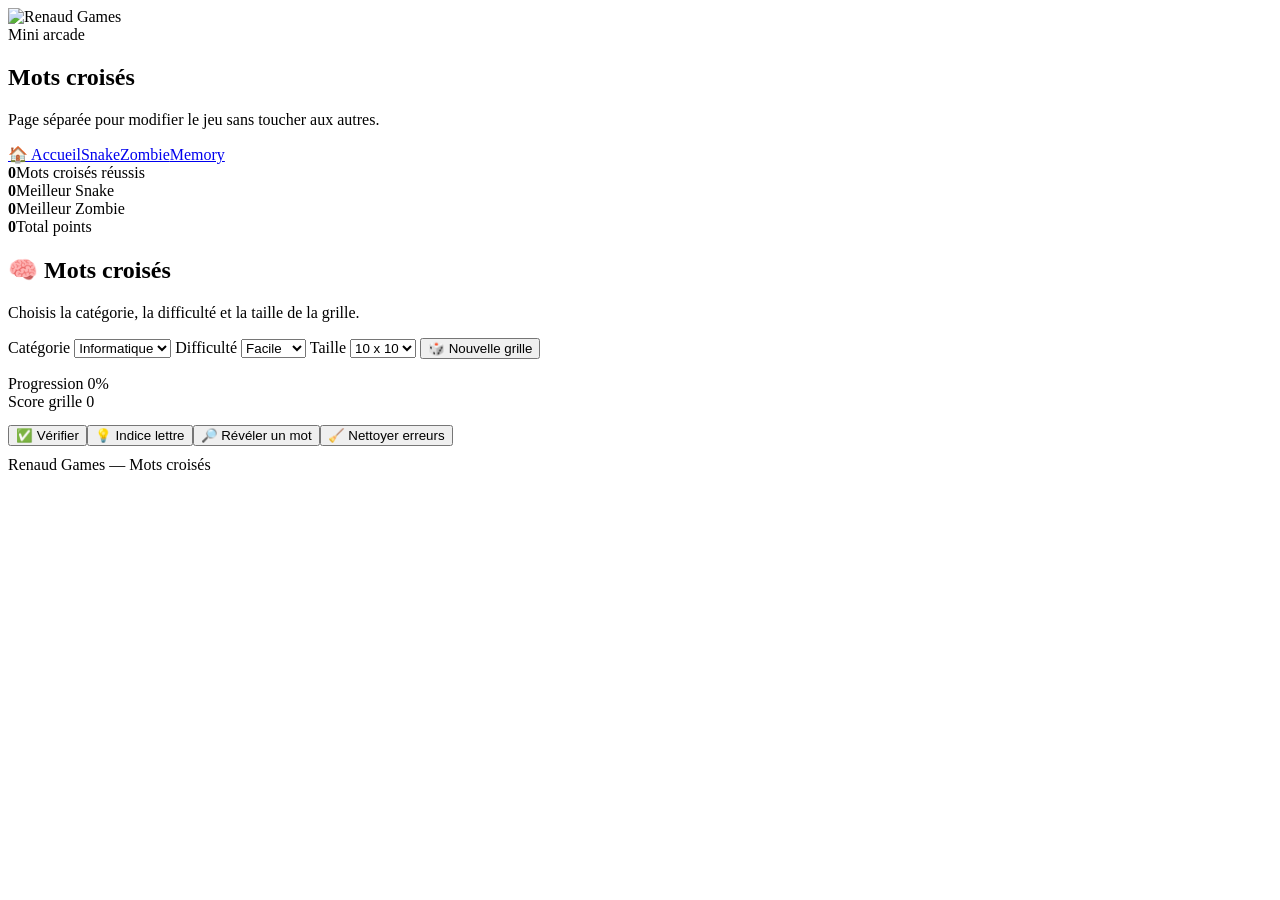
==== crossword.html @ c3c1bc7b "Add files via upload" ====
<!DOCTYPE html>
<html lang="fr">
<head>
  <meta charset="UTF-8" />
  <meta name="viewport" content="width=device-width, initial-scale=1.0" />
  <title>Renaud Games — Mots croisés</title>
  <link rel="stylesheet" href="css/style.css" />
</head>
<body>
  <div class="stars"></div><div class="stars2"></div><div class="stars3"></div>
  <div class="container">
    <section class="hero glass">
      <div class="brand"><div class="logo"><img src="img/logo.svg" alt="Renaud Games"></div><div><div class="small">Mini arcade</div><h1>Mots croisés</h1></div></div>
      <p class="subtitle">Page séparée pour modifier le jeu sans toucher aux autres.</p>
      <div class="page-links"><a class="btn" href="index.html">🏠 Accueil</a><a class="btn secondary" href="snake.html">Snake</a><a class="btn secondary" href="zombie.html">Zombie</a><a class="btn secondary" href="memory.html">Memory</a></div>
      <div class="stats"><div class="stat"><strong id="statCross">0</strong><span>Mots croisés réussis</span></div><div class="stat"><strong id="statSnake">0</strong><span>Meilleur Snake</span></div><div class="stat"><strong id="statZombie">0</strong><span>Meilleur Zombie</span></div><div class="stat"><strong id="statTotal">0</strong><span>Total points</span></div></div>
    </section>

    <section class="glass screen-inner" style="margin-top:20px;">
      <div class="section-head"><div><h2>🧠 Mots croisés</h2><p class="note">Choisis la catégorie, la difficulté et la taille de la grille.</p></div></div>
      <div class="filters">
        <label class="tag">Catégorie <select id="cwCategory"><option value="informatique">Informatique</option><option value="culture">Culture G</option><option value="cinema">Cinéma</option></select></label>
        <label class="tag">Difficulté <select id="cwDifficulty"><option value="facile">Facile</option><option value="moyen">Moyen</option><option value="difficile">Difficile</option></select></label>
        <label class="tag">Taille <select id="cwSize"><option value="8">8 x 8</option><option value="10" selected>10 x 10</option><option value="12">12 x 12</option></select></label>
        <button class="btn" onclick="generateCrossword()">🎲 Nouvelle grille</button>
      </div>
      <div class="cw-layout" style="margin-top:16px;">
        <div>
          <div class="panel">
            <div class="row" style="justify-content:space-between;margin-bottom:12px;"><div class="tag">Progression <span id="cwProgressLabel">0%</span></div><div class="tag">Score grille <span id="cwGridScore">0</span></div></div>
            <div class="bar"><span id="cwProgressBar" style="width:0%"></span></div>
            <div id="cwGrid" class="cw-grid" style="margin-top:14px;"></div>
            <div class="game-actions" style="margin-top:14px;"><button class="btn secondary" onclick="checkCrossword()">✅ Vérifier</button><button class="btn secondary" onclick="giveLetterHint()">💡 Indice lettre</button><button class="btn secondary" onclick="revealWord()">🔎 Révéler un mot</button><button class="btn secondary" onclick="clearWrongCells()">🧹 Nettoyer erreurs</button></div>
            <div id="cwFeedback" class="feedback" style="margin-top:10px;"></div>
          </div>
        </div>
        <div class="panel"><div class="clues" id="cwClues"></div></div>
      </div>
    </section>
    <footer>Renaud Games — Mots croisés</footer>
  </div>
  <script src="js/app.js"></script>
  <script src="js/crossword.js"></script>
</body>
</html>
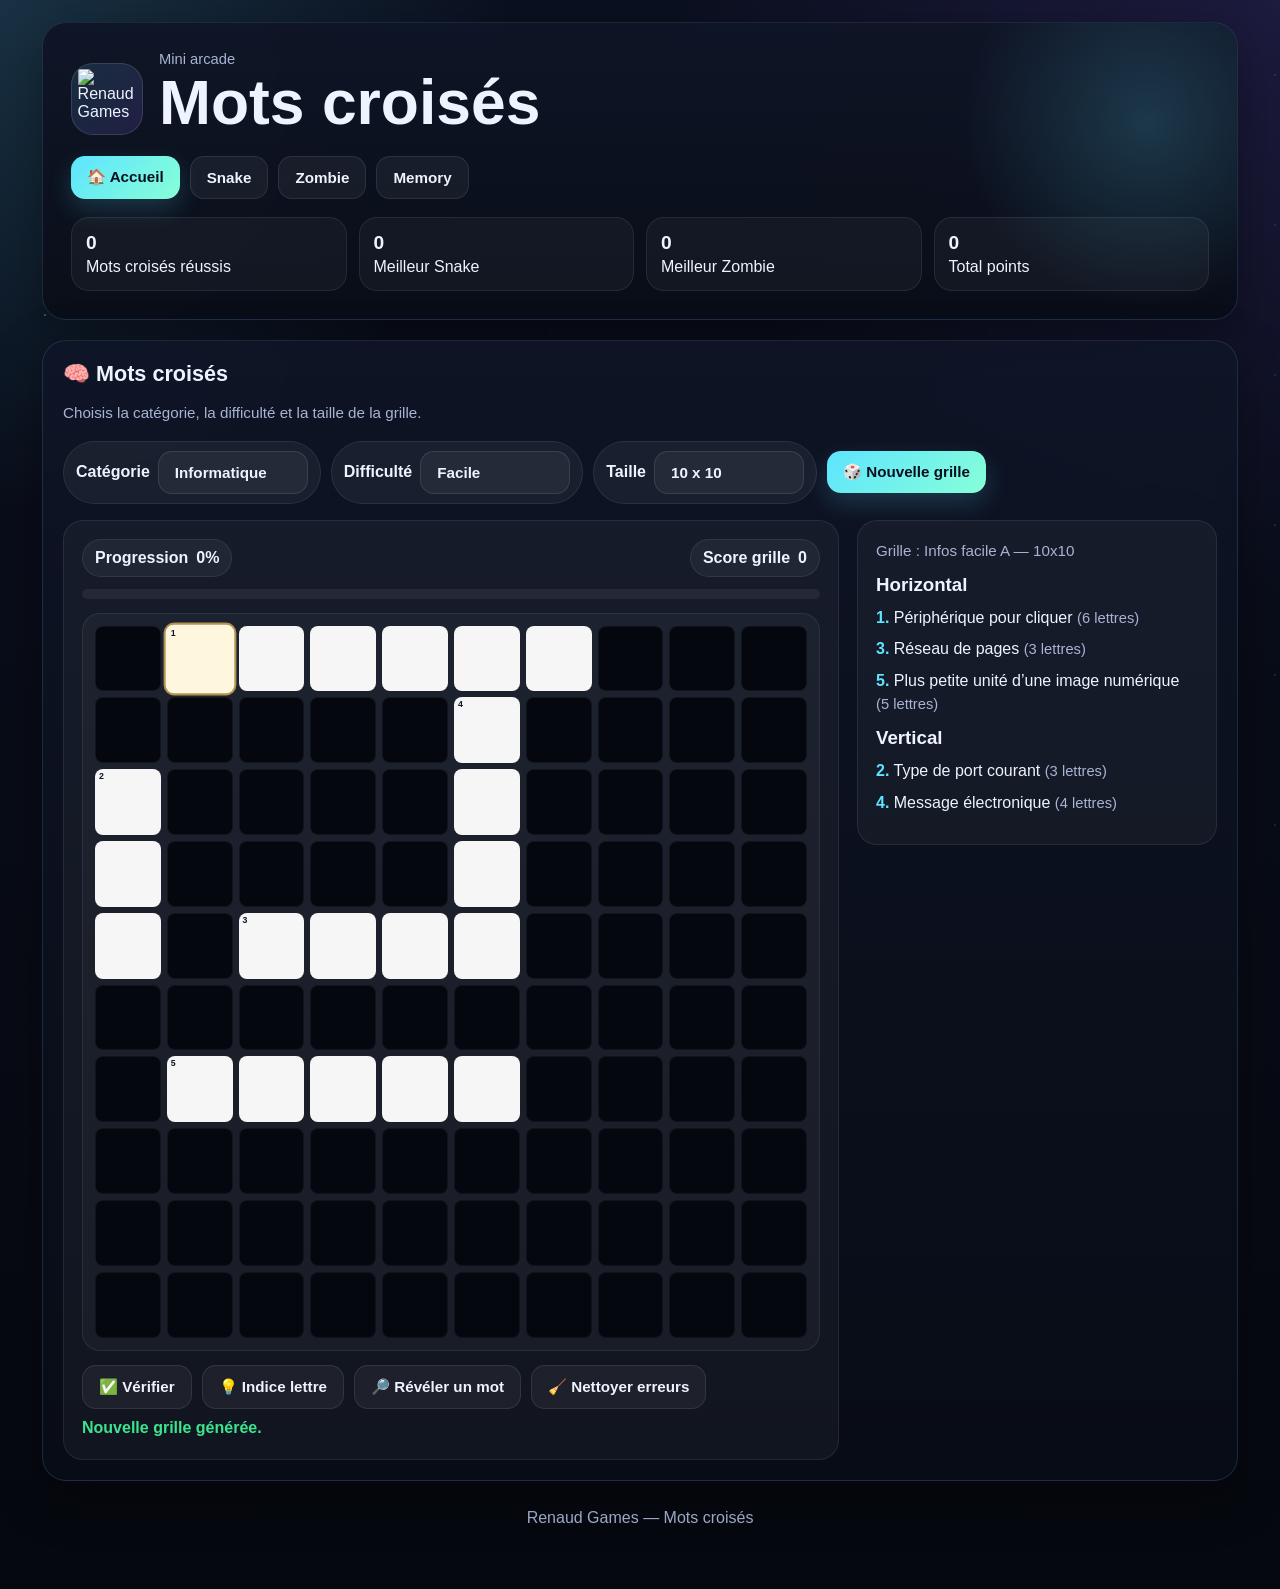
==== commit 887fc7f3: "Update crossword.html" ====
--- a/crossword.html
+++ b/crossword.html
@@ -11,7 +11,7 @@
   <div class="container">
     <section class="hero glass">
       <div class="brand"><div class="logo"><img src="img/logo.svg" alt="Renaud Games"></div><div><div class="small">Mini arcade</div><h1>Mots croisés</h1></div></div>
-      <p class="subtitle">Page séparée pour modifier le jeu sans toucher aux autres.</p>
+      <p class="subtitle"></p>
       <div class="page-links"><a class="btn" href="index.html">🏠 Accueil</a><a class="btn secondary" href="snake.html">Snake</a><a class="btn secondary" href="zombie.html">Zombie</a><a class="btn secondary" href="memory.html">Memory</a></div>
       <div class="stats"><div class="stat"><strong id="statCross">0</strong><span>Mots croisés réussis</span></div><div class="stat"><strong id="statSnake">0</strong><span>Meilleur Snake</span></div><div class="stat"><strong id="statZombie">0</strong><span>Meilleur Zombie</span></div><div class="stat"><strong id="statTotal">0</strong><span>Total points</span></div></div>
     </section>
--- a/css/style.css
+++ b/css/style.css
@@ -0,0 +1,114 @@
+*{box-sizing:border-box}
+:root{
+  --bg:#070b14;--bg2:#0d1425;--card:rgba(16,22,38,.82);--line:rgba(120,180,255,.16);
+  --text:#eef4ff;--muted:#a8b4d3;--cyan:#5de4ff;--violet:#8b5cf6;--green:#3be58f;
+  --red:#ff5e7d;--yellow:#ffd166;--shadow:0 16px 50px rgba(0,0,0,.35);--radius:24px;
+}
+html,body{margin:0;padding:0}
+body{
+  font-family:Inter,Arial,Helvetica,sans-serif;color:var(--text);
+  background:
+    radial-gradient(circle at top left, rgba(93,228,255,.16), transparent 25%),
+    radial-gradient(circle at top right, rgba(139,92,246,.14), transparent 30%),
+    linear-gradient(180deg,#0b1020 0%,#080c17 48%,#06080f 100%);
+  min-height:100vh;overflow-x:hidden;
+}
+.stars,.stars2,.stars3{position:fixed;inset:0;pointer-events:none;z-index:0;background-repeat:repeat;animation:drift linear infinite}
+.stars{background-image:radial-gradient(circle, rgba(255,255,255,.55) 1px, transparent 1.2px);background-size:90px 90px;animation-duration:90s;opacity:.45}
+.stars2{background-image:radial-gradient(circle, rgba(93,228,255,.45) 1px, transparent 1.2px);background-size:150px 150px;animation-duration:130s;opacity:.28}
+.stars3{background-image:radial-gradient(circle, rgba(139,92,246,.3) 1px, transparent 1.2px);background-size:220px 220px;animation-duration:180s;opacity:.24}
+@keyframes drift{from{transform:translateY(0)}to{transform:translateY(160px)}}
+@keyframes floaty{0%,100%{transform:translateY(0)}50%{transform:translateY(-6px)}}
+.container{position:relative;z-index:1;max-width:1240px;margin:0 auto;padding:22px}
+.glass{
+  background:linear-gradient(180deg, rgba(15,21,38,.94), rgba(9,13,23,.92));
+  border:1px solid var(--line);box-shadow:var(--shadow);backdrop-filter: blur(10px);border-radius:var(--radius)
+}
+.hero{padding:28px;overflow:hidden;position:relative}
+.hero:after{
+  content:"";position:absolute;right:-120px;top:-110px;width:420px;height:420px;border-radius:50%;
+  background:radial-gradient(circle, rgba(93,228,255,.18), transparent 62%)
+}
+.brand{display:flex;gap:16px;align-items:center}
+.logo{
+  width:72px;height:72px;border-radius:22px;display:flex;align-items:center;justify-content:center;overflow:hidden;
+  background:linear-gradient(135deg, rgba(93,228,255,.12), rgba(139,92,246,.16));
+  border:1px solid rgba(255,255,255,.12);animation:floaty 3s ease-in-out infinite
+}
+.logo img{width:84%;height:84%;object-fit:contain;display:block}
+h1,h2,h3,p{margin:0}
+h1{font-size:clamp(2rem, 5vw, 3.9rem);margin-bottom:8px}
+h2{font-size:1.35rem;margin-bottom:14px}
+a{text-decoration:none;color:inherit}
+.subtitle{max-width:780px;line-height:1.65;color:var(--muted);margin-top:10px}
+.topbar,.filters,.row,.game-actions{display:flex;gap:10px;flex-wrap:wrap;align-items:center}
+.topbar{margin-top:18px}
+.btn,.chip,select{
+  border:none;cursor:pointer;border-radius:14px;padding:12px 16px;font-weight:700;font-size:.95rem
+}
+.btn{
+  color:#08101f;background:linear-gradient(135deg,var(--cyan),#87ffd7);
+  box-shadow:0 10px 24px rgba(93,228,255,.18);transition:transform .15s ease, opacity .15s ease;
+}
+.btn:hover{transform:translateY(-2px)}
+.btn.secondary,.chip{
+  color:var(--text);background:rgba(255,255,255,.05);border:1px solid rgba(255,255,255,.09);box-shadow:none
+}
+select{
+  appearance:none;background:rgba(255,255,255,.05);color:var(--text);border:1px solid rgba(255,255,255,.1);min-width:150px
+}
+option{background:#0d1425;color:#fff}
+.small{font-size:.92rem;color:var(--muted)}
+.stats{display:grid;grid-template-columns:repeat(4,1fr);gap:12px;margin-top:18px}
+.stat{padding:14px;border-radius:18px;background:rgba(255,255,255,.04);border:1px solid rgba(255,255,255,.08)}
+.stat strong{display:block;font-size:1.2rem;margin-bottom:4px}
+.nav-grid{display:grid;grid-template-columns:repeat(auto-fit,minmax(230px,1fr));gap:16px;margin-top:22px}
+.nav-card{
+  padding:20px;border-radius:22px;background:linear-gradient(180deg, rgba(15,21,38,.88), rgba(8,11,20,.95));
+  border:1px solid rgba(255,255,255,.08);cursor:pointer;transition:transform .15s ease, border-color .15s ease, box-shadow .15s ease;
+}
+.nav-card:hover{transform:translateY(-4px);border-color:rgba(93,228,255,.3);box-shadow:0 18px 40px rgba(0,0,0,.25), 0 0 30px rgba(93,228,255,.08)}
+.nav-card .icon{font-size:2rem;margin-bottom:10px}
+.screen-inner{padding:20px}
+.section-head{display:flex;justify-content:space-between;gap:14px;align-items:flex-start;flex-wrap:wrap;margin-bottom:16px}
+.grid2{display:grid;grid-template-columns:1.2fr .8fr;gap:18px}
+.panel{padding:18px;border-radius:20px;background:rgba(255,255,255,.04);border:1px solid rgba(255,255,255,.08)}
+.note{color:var(--muted);line-height:1.55;font-size:.95rem}
+.cw-layout{display:grid;grid-template-columns:minmax(320px, 1fr) 360px;gap:18px;align-items:start}
+.cw-grid{display:grid;gap:6px;padding:12px;border-radius:18px;background:rgba(255,255,255,.03);border:1px solid rgba(255,255,255,.08)}
+.cw-cell-wrap{position:relative}
+.cw-cell,.cw-block{width:100%;aspect-ratio:1/1;border-radius:8px}
+.cw-cell{
+  border:none;outline:none;text-transform:uppercase;text-align:center;font-weight:800;color:#0f172a;
+  font-size:clamp(.78rem,2vw,1rem);background:rgba(255,255,255,.96);transition:transform .12s ease, background .12s ease, box-shadow .12s ease
+}
+.cw-cell:focus{transform:scale(1.04);background:#fff7dd;box-shadow:0 0 0 2px rgba(255,209,102,.65)}
+.cw-cell.correct{background:#dcfce7}.cw-cell.reveal{background:#dbeafe}.cw-cell.hint{background:#fff0bf}.cw-cell.wrong{background:#ffd6db}
+.cw-block{background:rgba(4,7,14,.96);border:1px solid rgba(255,255,255,.05)}
+.cw-number{position:absolute;left:4px;top:2px;font-size:.55rem;color:#0f172a;font-weight:800;pointer-events:none}
+.clues{max-height:560px;overflow:auto;padding-right:6px}.clue-group{margin-bottom:12px}.clue-item{margin-bottom:8px;line-height:1.45}.clue-item strong{color:var(--cyan)}
+.bar{height:10px;border-radius:999px;background:rgba(255,255,255,.06);overflow:hidden}.bar span{display:block;height:100%;border-radius:999px;background:linear-gradient(90deg,var(--cyan), var(--violet))}
+.tag{display:inline-flex;align-items:center;gap:8px;padding:9px 12px;border-radius:999px;background:rgba(255,255,255,.05);border:1px solid rgba(255,255,255,.08);font-weight:700}
+.feedback{min-height:22px;font-weight:700}.good{color:var(--green)} .bad{color:var(--red)} .warnText{color:var(--yellow)}
+.snake-wrap{display:grid;grid-template-columns:420px 1fr;gap:18px;align-items:start}
+canvas.game-canvas{
+  width:100%;max-width:420px;border-radius:22px;border:1px solid rgba(255,255,255,.08);
+  background:radial-gradient(circle at top left, rgba(93,228,255,.12), transparent 30%),linear-gradient(180deg, #0f172a, #08101f 55%, #06101a 100%);
+  box-shadow:var(--shadow)
+}
+.controls{display:grid;grid-template-columns:repeat(3,64px);gap:8px;justify-content:center;margin-top:14px}
+.control-btn{width:64px;height:64px;border:none;border-radius:18px;cursor:pointer;color:var(--text);font-size:1.15rem;background:rgba(255,255,255,.05);border:1px solid rgba(255,255,255,.08)}
+.control-btn:hover{border-color:rgba(93,228,255,.3)}
+.center{text-align:center}
+.zombie-wrap{display:grid;grid-template-columns:1fr 330px;gap:18px;align-items:start}
+.z-canvas{
+  width:100%;aspect-ratio:1.45/1;max-height:520px;border-radius:22px;border:1px solid rgba(255,255,255,.08);
+  background:radial-gradient(circle at top left, rgba(93,228,255,.12), transparent 28%),radial-gradient(circle at top right, rgba(139,92,246,.1), transparent 25%),linear-gradient(180deg, #15222f, #101924 56%, #0d131d 100%);
+  box-shadow:var(--shadow);cursor:crosshair
+}
+.list{display:grid;gap:10px}.list .item{padding:12px 14px;border-radius:16px;background:rgba(255,255,255,.05);border:1px solid rgba(255,255,255,.08)}
+.hidden{display:none !important}
+footer{text-align:center;color:var(--muted);padding:28px 14px 40px}
+.page-links{display:flex;gap:10px;flex-wrap:wrap;margin-top:8px}
+@media(max-width:1000px){.cw-layout,.snake-wrap,.zombie-wrap,.grid2{grid-template-columns:1fr}.clues{max-height:none}.stats{grid-template-columns:repeat(2,1fr)}canvas.game-canvas{max-width:100%}}
+@media(max-width:620px){.container{padding:14px}.hero{padding:20px}.screen-inner{padding:16px}.stats{grid-template-columns:1fr}.nav-grid{grid-template-columns:1fr}}
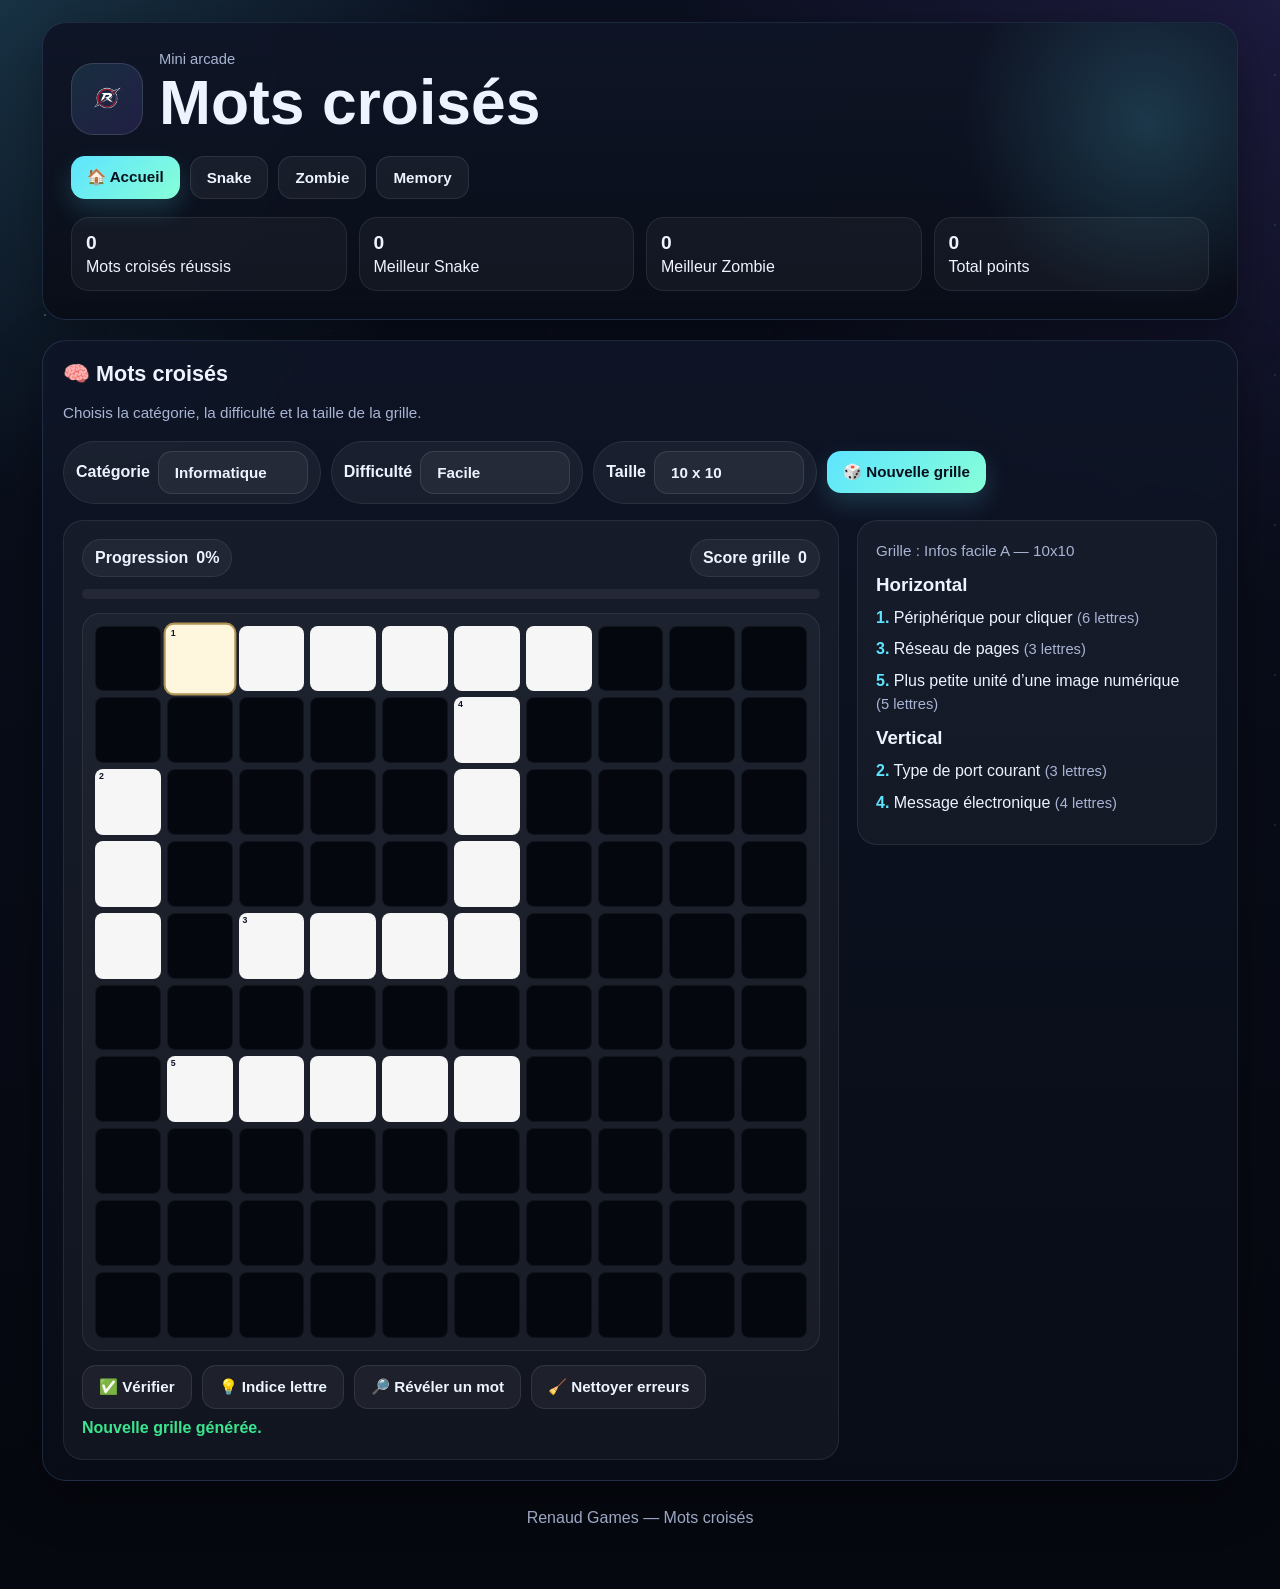
==== commit 82ae4dbf: "Update crossword.html" ====
--- a/crossword.html
+++ b/crossword.html
@@ -10,7 +10,7 @@
   <div class="stars"></div><div class="stars2"></div><div class="stars3"></div>
   <div class="container">
     <section class="hero glass">
-      <div class="brand"><div class="logo"><img src="img/logo.svg" alt="Renaud Games"></div><div><div class="small">Mini arcade</div><h1>Mots croisés</h1></div></div>
+      <div class="brand"><div class="logo"><img src="img/logo.png" alt="Renaud Games"></div><div><div class="small">Mini arcade</div><h1>Mots croisés</h1></div></div>
       <p class="subtitle"></p>
       <div class="page-links"><a class="btn" href="index.html">🏠 Accueil</a><a class="btn secondary" href="snake.html">Snake</a><a class="btn secondary" href="zombie.html">Zombie</a><a class="btn secondary" href="memory.html">Memory</a></div>
       <div class="stats"><div class="stat"><strong id="statCross">0</strong><span>Mots croisés réussis</span></div><div class="stat"><strong id="statSnake">0</strong><span>Meilleur Snake</span></div><div class="stat"><strong id="statZombie">0</strong><span>Meilleur Zombie</span></div><div class="stat"><strong id="statTotal">0</strong><span>Total points</span></div></div>
